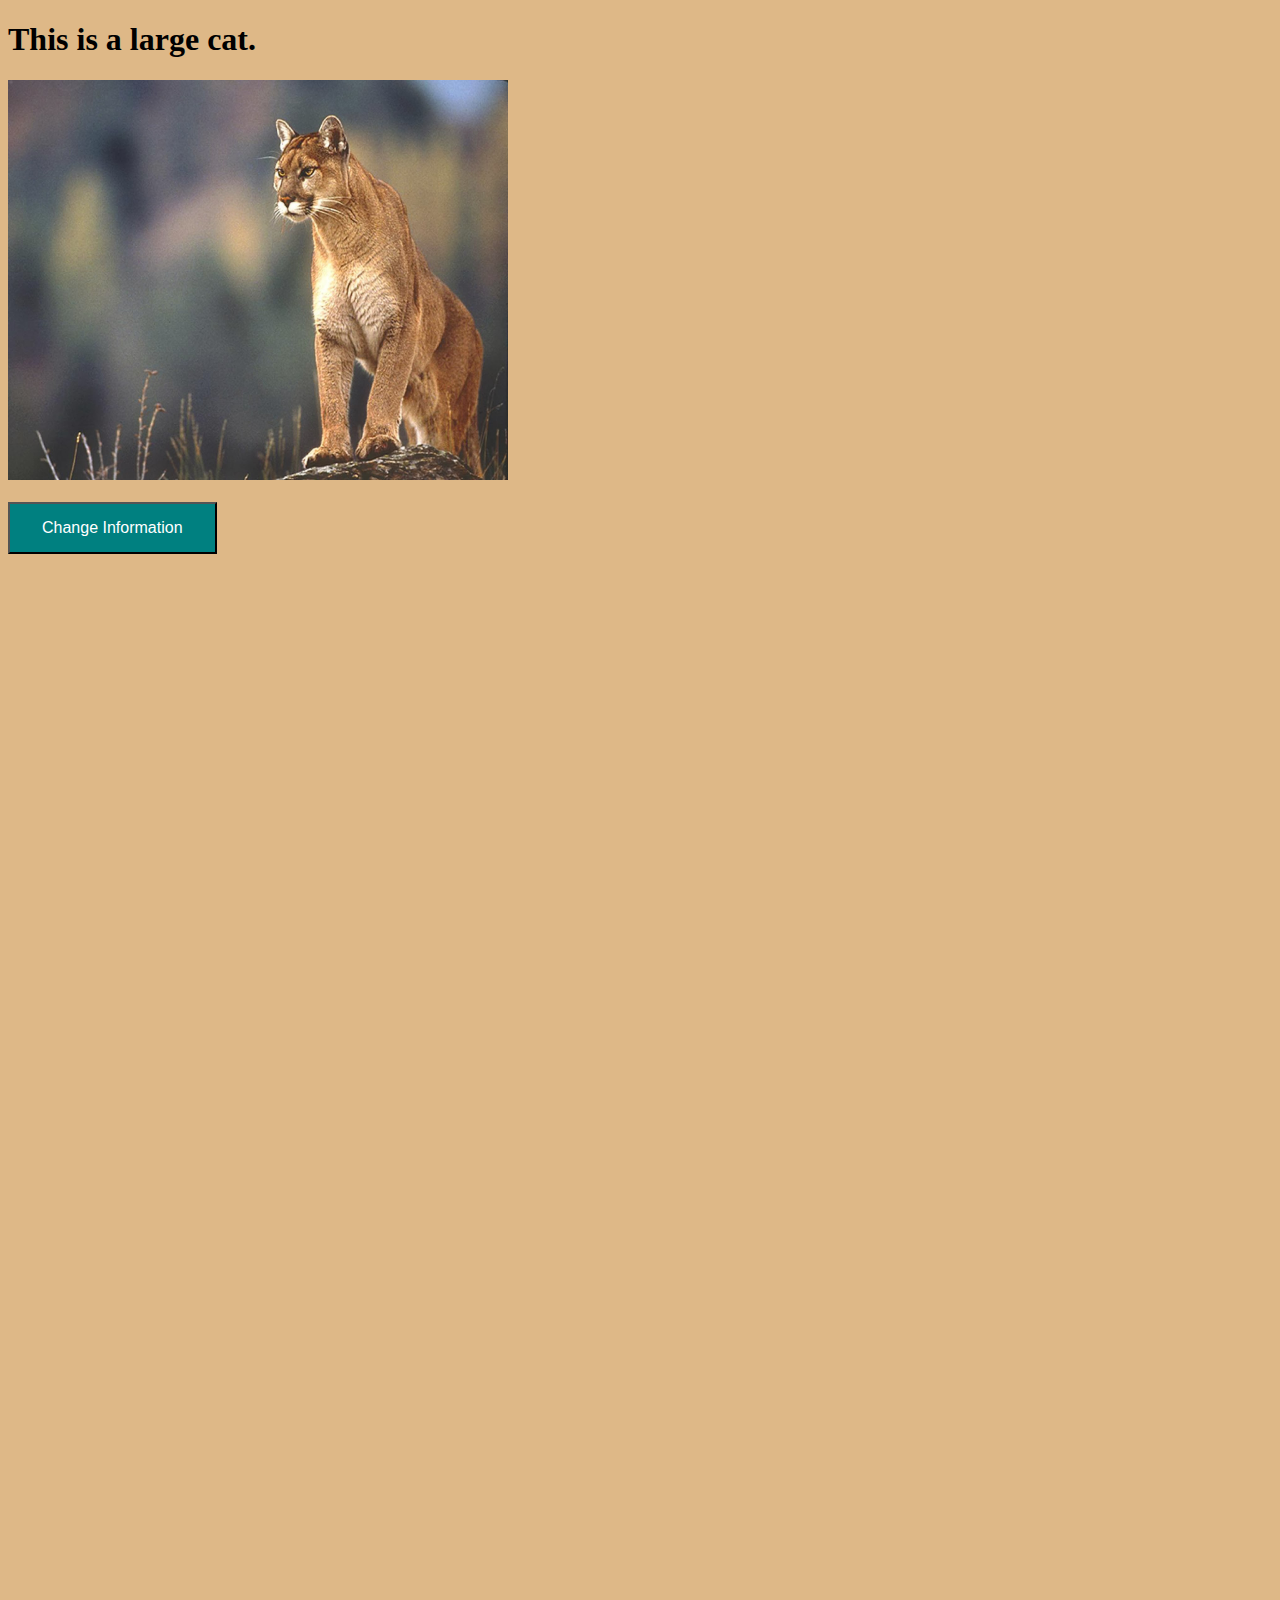
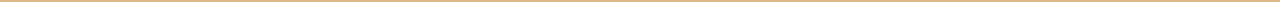
==== HW-8/HW-8.html @ 81ec4f7c "Add files via upload" ====
<!doctype html>
<html>
<head>
<meta charset="utf-8">
<title>HW 8</title>
 <script src="https://ajax.googleapis.com/ajax/libs/jquery/3.3.1/jquery.min.js"></script>
<script src="HW-8.js"></script>
<link rel="stylesheet" href="HW-8.css">
</head>

<body>

		<h1>This is a large cat.</h1>
		<div>
		<img src="Media/Mountain.jpg" alt="Mountain Lion" width="500" height="400">
		</div>
		<br>
		<button>Change Information</button>

		<h2>This is a cat.</h2>
		<div1>
		<img src="Media/Cat.jpg" alt="Cat" width="500" height="400">
		</div1>
		<br>
		<button1>Change Information</button1>

		<h3>This is a smaller cat.</h3>
		<div2>
		<img src="Media/Kitten.jpg" alt="Kitten" width="500" height="400">
		</div2>
		<br>
		<button2>Change Information</button2>
		<br>	
	
	<canvas id="drawing" width="2000" height="1000"></canvas>
	
</body>
</html>
---- HW-8/HW-8.css ----
@charset "utf-8";
/* CSS Document */

button {
  background-color: teal;
  color: white;
  padding: 15px 32px;
  text-align: center;
  text-decoration: none;
  display: inline-block;
  font-size: 16px;

}

button1 {
  background-color: teal;
  color: white;
  padding: 15px 32px;
  text-align: center;
  text-decoration: none;
  display: inline-block;
  font-size: 16px;

}

button2 {
  background-color: teal;
  color: white;
  padding: 15px 32px;
  text-align: center;
  text-decoration: none;
  display: inline-block;
  font-size: 16px;

}

body {
	background-color: burlywood;
}
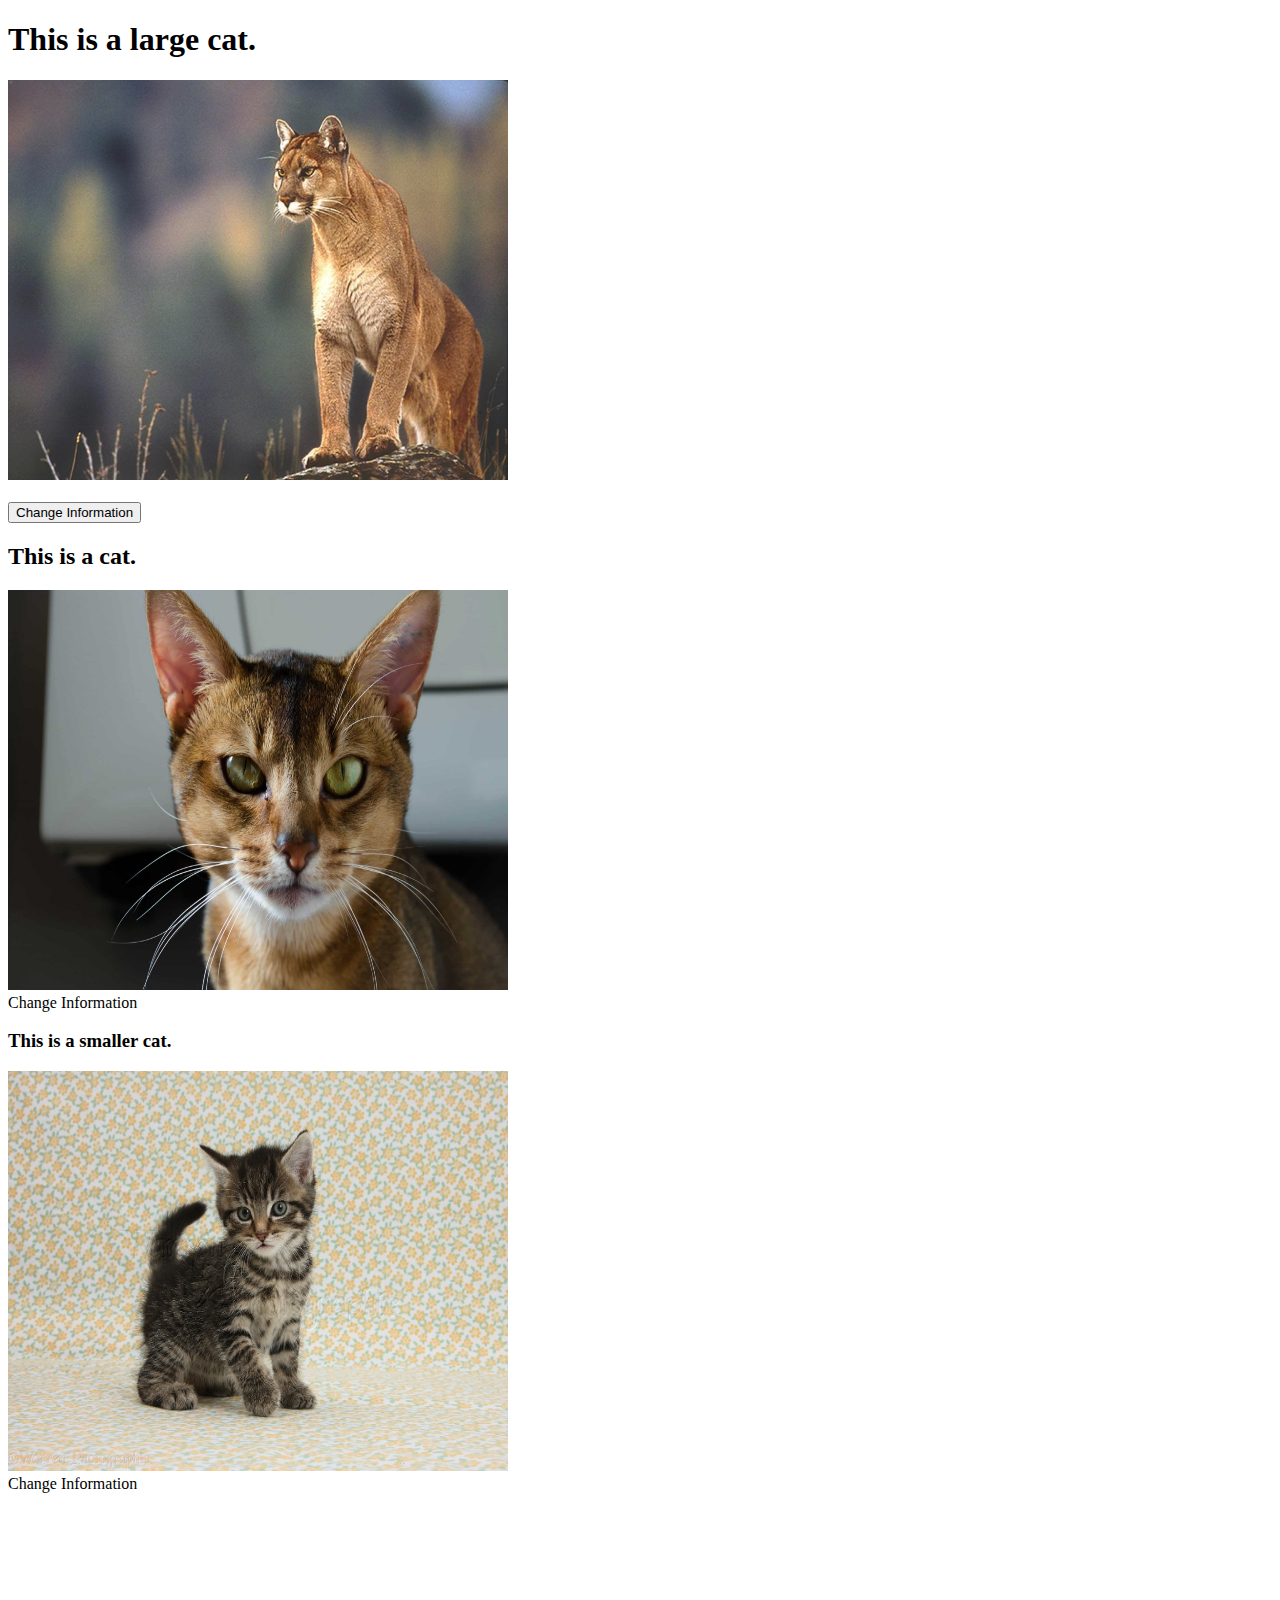
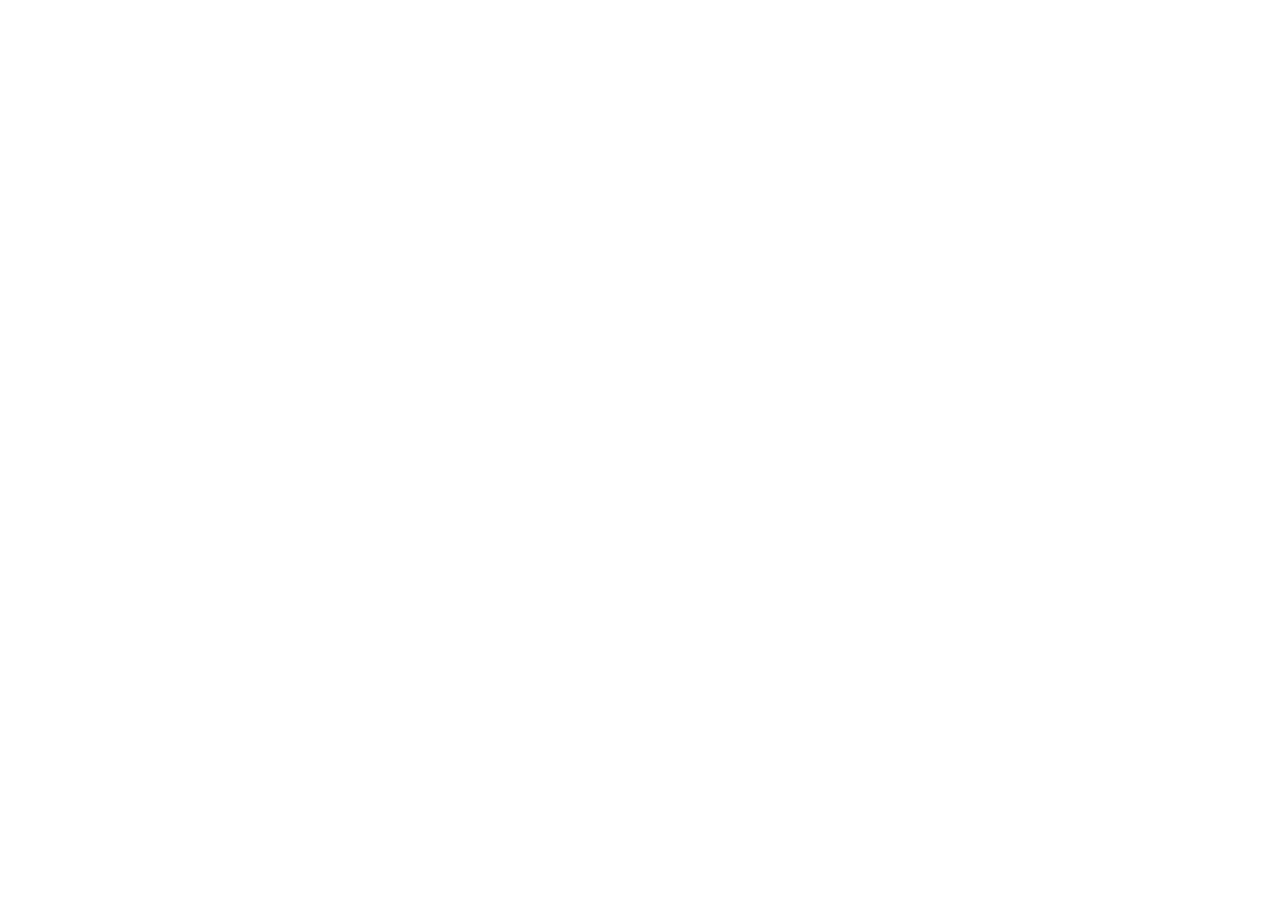
==== commit bb01b43b: "Update HW-8.html" ====
--- a/HW-8/HW-8.html
+++ b/HW-8/HW-8.html
@@ -4,8 +4,8 @@
 <meta charset="utf-8">
 <title>HW 8</title>
  <script src="https://ajax.googleapis.com/ajax/libs/jquery/3.3.1/jquery.min.js"></script>
-<script src="HW-8.js"></script>
-<link rel="stylesheet" href="HW-8.css">
+<script src="../HW-8.js"></script>
+<link rel="stylesheet" href="../HW-8.css">
 </head>
 
 <body>
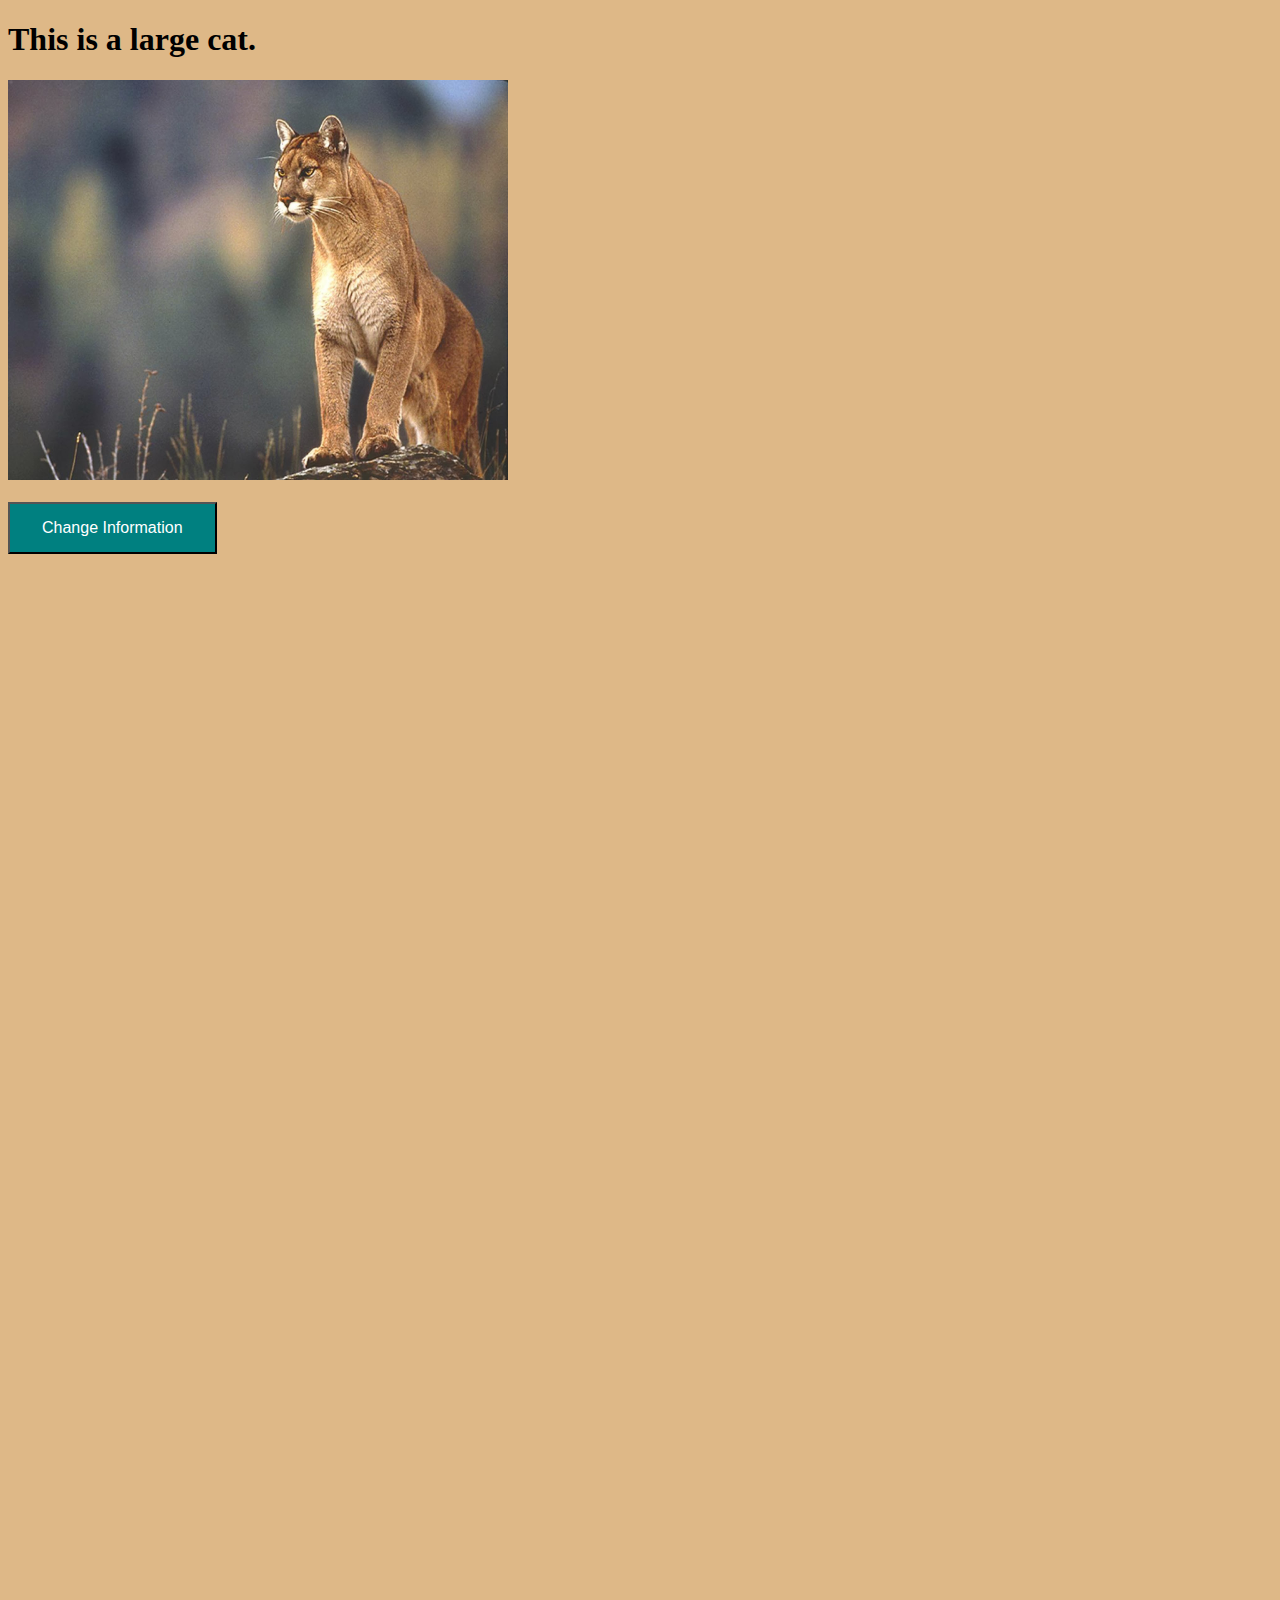
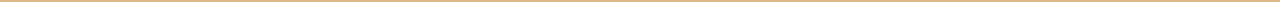
==== commit 9179887e: "Update HW-8.html" ====
--- a/HW-8/HW-8.html
+++ b/HW-8/HW-8.html
@@ -4,33 +4,33 @@
 <meta charset="utf-8">
 <title>HW 8</title>
  <script src="https://ajax.googleapis.com/ajax/libs/jquery/3.3.1/jquery.min.js"></script>
-<script src="../HW-8.js"></script>
-<link rel="stylesheet" href="../HW-8.css">
+<script src="../HW-8/HW-8.js"></script>
+<link rel="stylesheet" href="../HW-8/HW-8.css">
 </head>
 
 <body>
 
-		<h1>This is a large cat.</h1>
+	<h1>This is a large cat.</h1>
 		<div>
-		<img src="Media/Mountain.jpg" alt="Mountain Lion" width="500" height="400">
+			<img src="Media/Mountain.jpg" alt="Mountain Lion" width="500" height="400">
 		</div>
-		<br>
-		<button>Change Information</button>
+				<br>
+					<button>Change Information</button>
 
-		<h2>This is a cat.</h2>
+	<h2>This is a cat.</h2>
 		<div1>
-		<img src="Media/Cat.jpg" alt="Cat" width="500" height="400">
+			<img src="Media/Cat.jpg" alt="Cat" width="500" height="400">
 		</div1>
-		<br>
-		<button1>Change Information</button1>
+				<br>
+					<button1>Change Information</button1>
 
-		<h3>This is a smaller cat.</h3>
+	<h3>This is a smaller cat.</h3>
 		<div2>
-		<img src="Media/Kitten.jpg" alt="Kitten" width="500" height="400">
+			<img src="Media/Kitten.jpg" alt="Kitten" width="500" height="400">
 		</div2>
-		<br>
-		<button2>Change Information</button2>
-		<br>	
+				<br>
+					<button2>Change Information</button2>
+				<br>	
 	
 	<canvas id="drawing" width="2000" height="1000"></canvas>
 	
--- a/HW-8/HW-8.css
+++ b/HW-8/HW-8.css
@@ -0,0 +1,39 @@
+@charset "utf-8";
+/* CSS Document */
+
+button {
+  background-color: teal;
+  color: white;
+  padding: 15px 32px;
+  text-align: center;
+  text-decoration: none;
+  display: inline-block;
+  font-size: 16px;
+
+}
+
+button1 {
+  background-color: teal;
+  color: white;
+  padding: 15px 32px;
+  text-align: center;
+  text-decoration: none;
+  display: inline-block;
+  font-size: 16px;
+
+}
+
+button2 {
+  background-color: teal;
+  color: white;
+  padding: 15px 32px;
+  text-align: center;
+  text-decoration: none;
+  display: inline-block;
+  font-size: 16px;
+
+}
+
+body {
+	background-color: burlywood;
+}